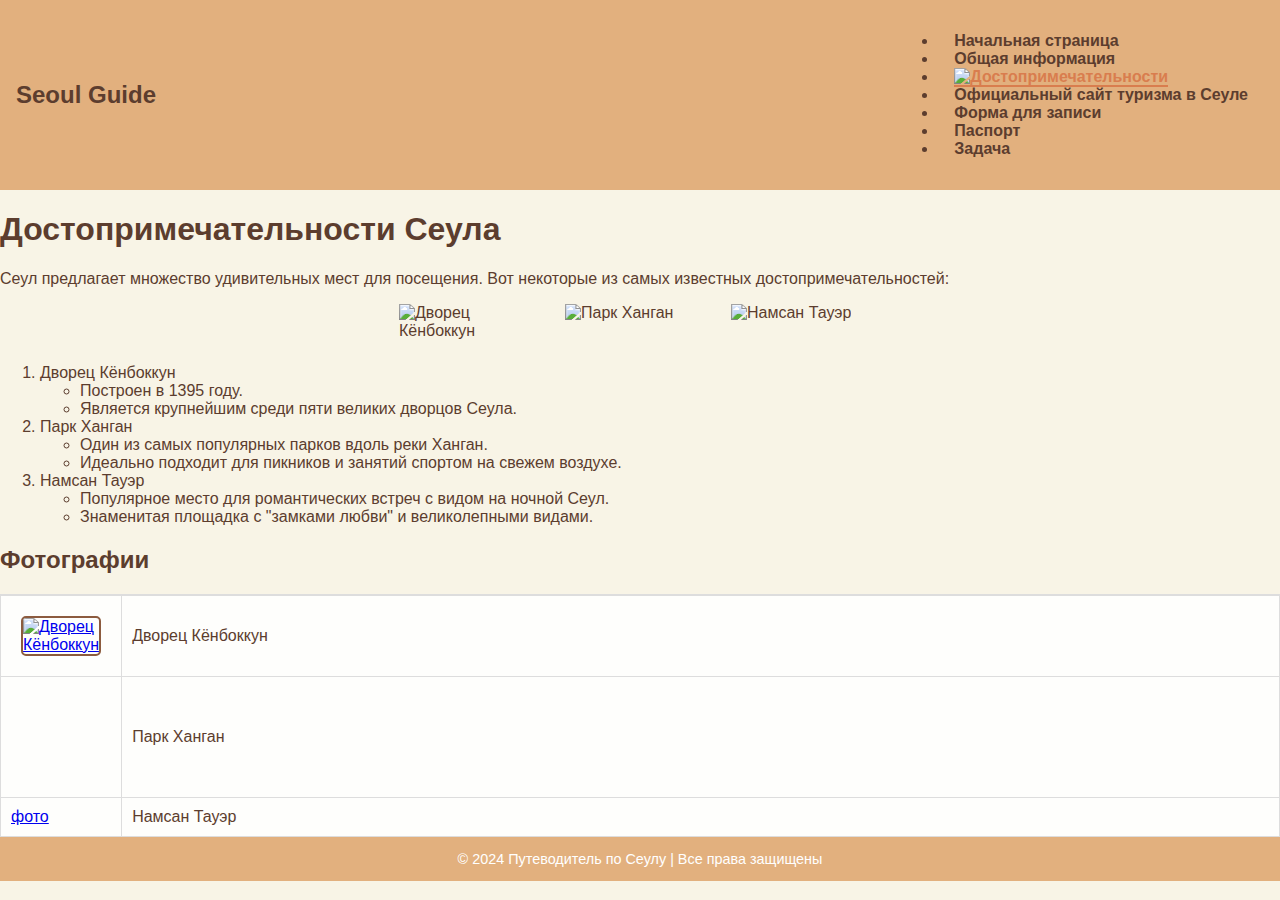
==== Seoul/attractions.html @ edadc980 "Add files via upload" ====
<!DOCTYPE html>
<html lang="en">
<head>
    <meta charset="UTF-8">
    <meta name="viewport" content="width=device-width, initial-scale=1.0">
    <title>Достопримечательности Сеула</title>
    <link rel="stylesheet" href="styles.css">
</head>
<body>
    <!-- Навигация -->
    <header>
        <nav class="navbar">
            <a href="index.html" class="logo">Seoul Guide</a>
            <ul class="nav-links">
                <li><a href="index.html">Начальная страница</a></li> <!-- Убрали active -->
                <li><a href="index.html#seoul-info">Общая информация</a></li>
                <li><a href="attractions.html" class="active"><img src="images/attractions.jpg" alt="Достопримечательности" width="20"></a></li>
                <li><a href="https://visitseoul.net/" target="_blank">Официальный сайт туризма в Сеуле</a></li>
                <li><a href="form.html">Форма для записи</a></li>
                <li><a href="passport.html">Паспорт</a></li>
                <li><a href="task.html">Задача</a></li>
            </ul>
        </nav>
    </header>

    <main>
        <h1>Достопримечательности Сеула</h1>
        <p>Сеул предлагает множество удивительных мест для посещения. Вот некоторые из самых известных достопримечательностей:</p>
       <!-- Блок с изображениями достопримечательностей -->
        <div class="attraction-images">
            <div class="attraction-image">
                <img src="images/gyeongbokgung.jpg" alt="Дворец Кёнбоккун">
                <span class="tooltip">Дворец Кёнбоккун</span>
            </div>
            <div class="attraction-image">
                <img src="images/hangang.jpg" alt="Парк Ханган">
                <span class="tooltip">Парк Ханган</span>
            </div>
            <div class="attraction-image">
                <img src="images/namsan.jpg" alt="Намсан Тауэр">
                <span class="tooltip">Намсан Тауэр</span>
            </div>
        </div>

        <!-- Нумерованный список -->
        <ol>
            <li>Дворец Кёнбоккун
                <ul>
                    <li>Построен в 1395 году.</li>
                    <li>Является крупнейшим среди пяти великих дворцов Сеула.</li>
                </ul>
            </li>
            <li>Парк Ханган
                <ul>
                    <li>Один из самых популярных парков вдоль реки Ханган.</li>
                    <li>Идеально подходит для пикников и занятий спортом на свежем воздухе.</li>
                </ul>
            </li>
            <li>Намсан Тауэр
                <ul>
                    <li>Популярное место для романтических встреч с видом на ночной Сеул.</li>
                    <li>Знаменитая площадка с "замками любви" и великолепными видами.</li>
                </ul>
            </li>
        </ol>

        <!-- Таблица достопримечательностей -->
        <h2>Фотографии</h2>
        <table class="attractions-table">
            <tr>
                <td>
                    <a href="images/gyeongbokgung.jpg" target="_blank">
                        <img src="images/gyeongbokgung.jpg" alt="Дворец Кёнбоккун" class="thumbnail">
                    </a>
                </td>
                <td>Дворец Кёнбоккун</td>
            </tr>
            <tr>
                <td class="background-image-cell" style="background-image: url('images/hangang.jpg');"></td> <!-- Фоновое изображение -->
                <td>Парк Ханган</td>
            </tr>
            <tr>
                <td>
                    <a href="images/namsan.jpg" target="_blank">фото</a> <!-- Текст-ссылка для Намсан Тауэр -->
                </td>
                <td>Намсан Тауэр</td>
            </tr>
        </table>
    </main>

    <!-- Нижний колонтитул -->
    <footer>
        <p>&copy; 2024 Путеводитель по Сеулу | Все права защищены</p>
    </footer>
</body>
</html>
---- Seoul/styles.css ----
/* Основные стили */
body {
    font-family: Arial, sans-serif;
    color: #5c3d2e;
    background-color: #f8f4e6;
    margin: 0;
    padding: 0;
}

/* Навигация */
.navbar {
    background-color: #e2b07e;
    padding: 1em;
    display: flex;
    justify-content: space-between;
    align-items: center;
}

.navbar .logo {
    font-size: 1.5em;
    color: #5c3d2e;
    font-weight: bold;
    text-decoration: none;
}

.navbar .nav-links a {
    color: #5c3d2e;
    text-decoration: none;
    margin: 0 1em;
    font-weight: bold;
}

.navbar .nav-links .active {
    color: #d97d4e;
    border-bottom: 2px solid #d97d4e;
}

/* Размер и стиль для иконок в навигации */
.navbar .icon {
    width: 24px;   /* Уменьшаем ширину */
    height: auto;
    vertical-align: middle;
}

/* Стили для миниатюрных изображений */
.thumbnail {
    cursor: pointer;
    border: 2px solid #8C5B3E;
    border-radius: 5px;
    margin: 10px;
    width: 100px;
    height: auto;
    transition: transform 0.2s ease;
}

.thumbnail:hover {
    transform: scale(1.05);
}

/* Стили для таблицы на странице достопримечательностей */
.attractions-table {
    width: 100%;
    border-collapse: collapse;
    background-color: rgba(255, 255, 255, 0.85);
    color: #5c3d2e;
    text-align: left;
    position: relative;
    border: 1px solid #ddd;
}
.attractions-table::before {
    content: "";
    position: absolute;
    top: 0;
    left: 0;
    right: 0;
    bottom: 0;
    background-image: url('images/table-bg.jpg'); /* Фоновое изображение для таблицы */
    background-size: cover;
    background-position: center;
    opacity: 0.9;
    z-index: -1;
}

.attractions-table td,
.attractions-table th {
    padding: 10px;
    border: 1px solid #ddd;
}

/* Фон в ячейке для парка Ханган */
.background-image-cell {
    background-size: cover;
    background-position: center;
    width: 100px;
    height: 100px;
    border-radius: 5px;
    position: relative;
}

/* Устанавливаем конкретные стили для изображений в index.html */
.index-page .section-card img {
    width: 100%;
    height: auto;
    border-radius: 5px;
}

/* Стили для главного баннера на начальной странице */
.hero {
    position: relative;
    height: 60vh;
    display: flex;
    align-items: center;
    justify-content: center;
    color: #fff;
    text-align: center;
}

.hero-bg {
    background-image: url('images/seoul-bg.jpg');
    background-size: cover;
    background-position: center;
    position: absolute;
    top: 0;
    left: 0;
    width: 100%;
    height: 100%;
    filter: blur(6px) brightness(0.7);
}

.hero-content {
    position: relative;
    z-index: 1;
}

.hero h1 {
    font-size: 2.5em;
    color: #f8f4e6;
}

.hero p {
    font-size: 1.2em;
    color: #f8f4e6;
}

/* О Сеуле */
.about {
    padding: 2em;
    text-align: center;
}

.about h2 {
    color: #5c3d2e;
    font-size: 2em;
}

.about-description {
    max-width: 800px;
    margin: 0 auto;
    color: #7a5230;
    text-align: justify;
}

/* Карточки секций */
.seoul-info-section {
    display: flex;
    justify-content: center;
    gap: 1.5em;
    margin-top: 2em;
}

.section-card {
    width: 30%;
    text-align: center;
    background-color: #f5e3d0;
    padding: 1em;
    border-radius: 8px;
    box-shadow: 0 4px 8px rgba(0, 0, 0, 0.1);
}

.section-card h3 {
    color: #d97d4e;
}

.section-card p {
    color: #5c3d2e;
}

/* Контакты */
.contacts {
    padding: 2em;
    background-color: #f0d9c3;
    text-align: center;
}

.contacts h2 {
    color: #5c3d2e;
}

.contacts p a {
    color: #d97d4e;
    text-decoration: none;
}

.contacts p a:hover {
    color: #b96539;
}

/* Нижний колонтитул */
footer {
    background-color: #e2b07e;
    color: #fff;
    text-align: center;
    padding: 1em;
    font-size: 0.9em;
}

footer p {
    margin: 0;
}
/* Стили для блока с изображениями достопримечательностей */
.attraction-images {
    display: flex;
    gap: 1em;
    justify-content: center;
    margin-bottom: 1.5em;
}

.attraction-image {
    position: relative;
    width: 150px;
    height: auto;
}

.attraction-image img {
    width: 100%; /* Изображения будут одинакового размера */
    height: auto;
}

.tooltip {
    position: absolute;
    bottom: 5px;
    left: 50%;
    transform: translateX(-50%);
    background-color: rgba(0, 0, 0, 0.75);
    color: white;
    padding: 3px 5px;
    font-size: 0.9em;
    visibility: hidden; /* Скрыто по умолчанию */
}

.attraction-image:hover .tooltip {
    visibility: visible; /* Появляется при наведении */
}
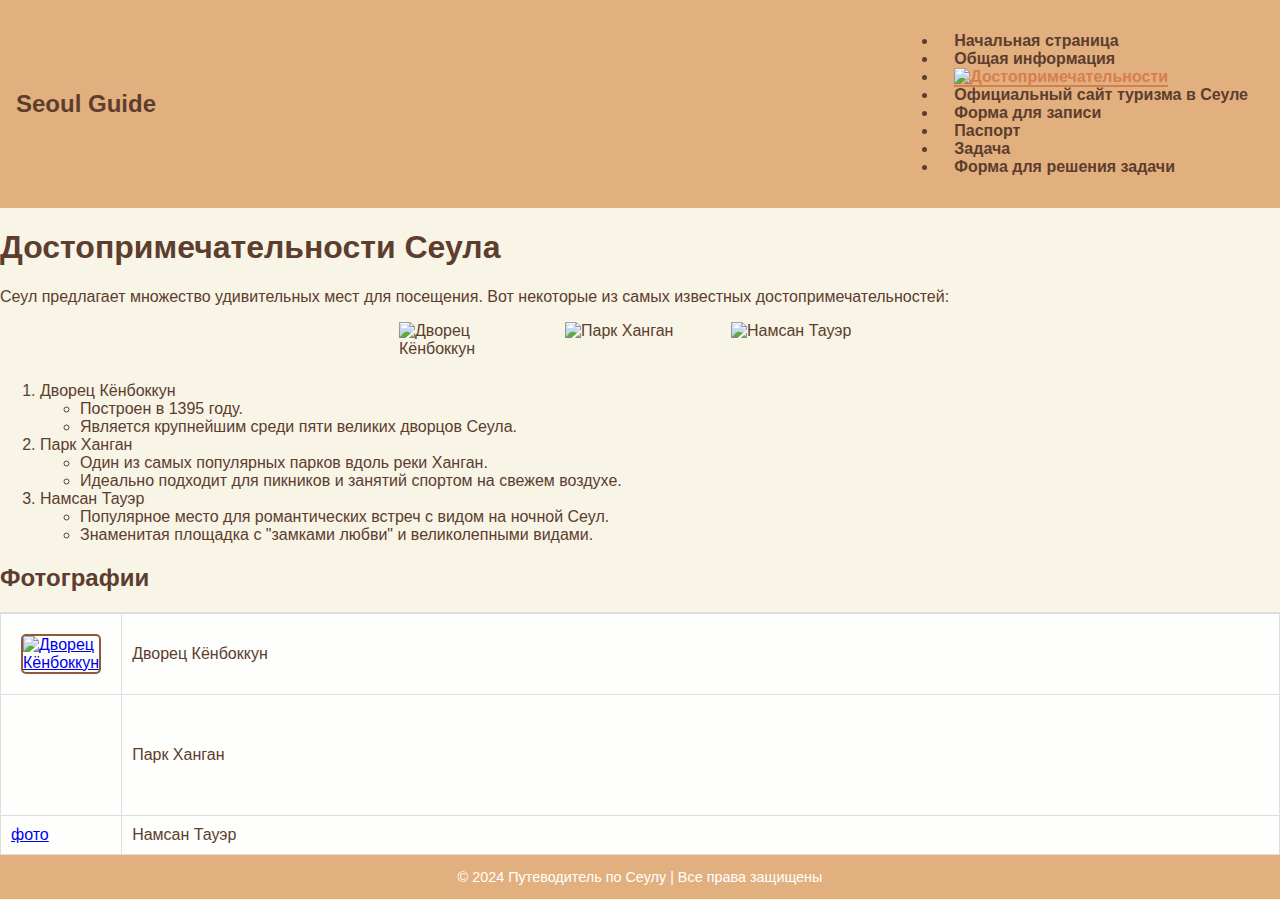
==== commit 3e2a2c09: "Add files via upload" ====
--- a/Seoul/attractions.html
+++ b/Seoul/attractions.html
@@ -14,11 +14,12 @@
             <ul class="nav-links">
                 <li><a href="index.html">Начальная страница</a></li> <!-- Убрали active -->
                 <li><a href="index.html#seoul-info">Общая информация</a></li>
-                <li><a href="attractions.html" class="active"><img src="images/attractions.jpg" alt="Достопримечательности" width="20"></a></li>
+                <li><a href="attractions.html" class="active"><img src="attractions.jpg" alt="Достопримечательности" width="20"></a></li>
                 <li><a href="https://visitseoul.net/" target="_blank">Официальный сайт туризма в Сеуле</a></li>
                 <li><a href="form.html">Форма для записи</a></li>
                 <li><a href="passport.html">Паспорт</a></li>
                 <li><a href="task.html">Задача</a></li>
+                <li><a href="task_form.html">Форма для решения задачи</a></li>
             </ul>
         </nav>
     </header>
@@ -29,15 +30,15 @@
        <!-- Блок с изображениями достопримечательностей -->
         <div class="attraction-images">
             <div class="attraction-image">
-                <img src="images/gyeongbokgung.jpg" alt="Дворец Кёнбоккун">
+                <img src="gyeongbokgung.jpg" alt="Дворец Кёнбоккун">
                 <span class="tooltip">Дворец Кёнбоккун</span>
             </div>
             <div class="attraction-image">
-                <img src="images/hangang.jpg" alt="Парк Ханган">
+                <img src="hangang.jpg" alt="Парк Ханган">
                 <span class="tooltip">Парк Ханган</span>
             </div>
             <div class="attraction-image">
-                <img src="images/namsan.jpg" alt="Намсан Тауэр">
+                <img src="namsan.jpg" alt="Намсан Тауэр">
                 <span class="tooltip">Намсан Тауэр</span>
             </div>
         </div>
@@ -69,19 +70,19 @@
         <table class="attractions-table">
             <tr>
                 <td>
-                    <a href="images/gyeongbokgung.jpg" target="_blank">
-                        <img src="images/gyeongbokgung.jpg" alt="Дворец Кёнбоккун" class="thumbnail">
+                    <a href="gyeongbokgung.jpg" target="_blank">
+                        <img src="gyeongbokgung.jpg" alt="Дворец Кёнбоккун" class="thumbnail">
                     </a>
                 </td>
                 <td>Дворец Кёнбоккун</td>
             </tr>
             <tr>
-                <td class="background-image-cell" style="background-image: url('images/hangang.jpg');"></td> <!-- Фоновое изображение -->
+                <td class="background-image-cell" style="background-image: url('hangang.jpg');"></td> <!-- Фоновое изображение -->
                 <td>Парк Ханган</td>
             </tr>
             <tr>
                 <td>
-                    <a href="images/namsan.jpg" target="_blank">фото</a> <!-- Текст-ссылка для Намсан Тауэр -->
+                    <a href="namsan.jpg" target="_blank">фото</a> <!-- Текст-ссылка для Намсан Тауэр -->
                 </td>
                 <td>Намсан Тауэр</td>
             </tr>
--- a/Seoul/styles.css
+++ b/Seoul/styles.css
@@ -74,7 +74,7 @@
     left: 0;
     right: 0;
     bottom: 0;
-    background-image: url('images/table-bg.jpg'); /* Фоновое изображение для таблицы */
+    background-image: url('table-bg.jpg'); /* Фоновое изображение для таблицы */
     background-size: cover;
     background-position: center;
     opacity: 0.9;
@@ -116,7 +116,7 @@
 }
 
 .hero-bg {
-    background-image: url('images/seoul-bg.jpg');
+    background-image: url('seoul-bg.jpg');
     background-size: cover;
     background-position: center;
     position: absolute;
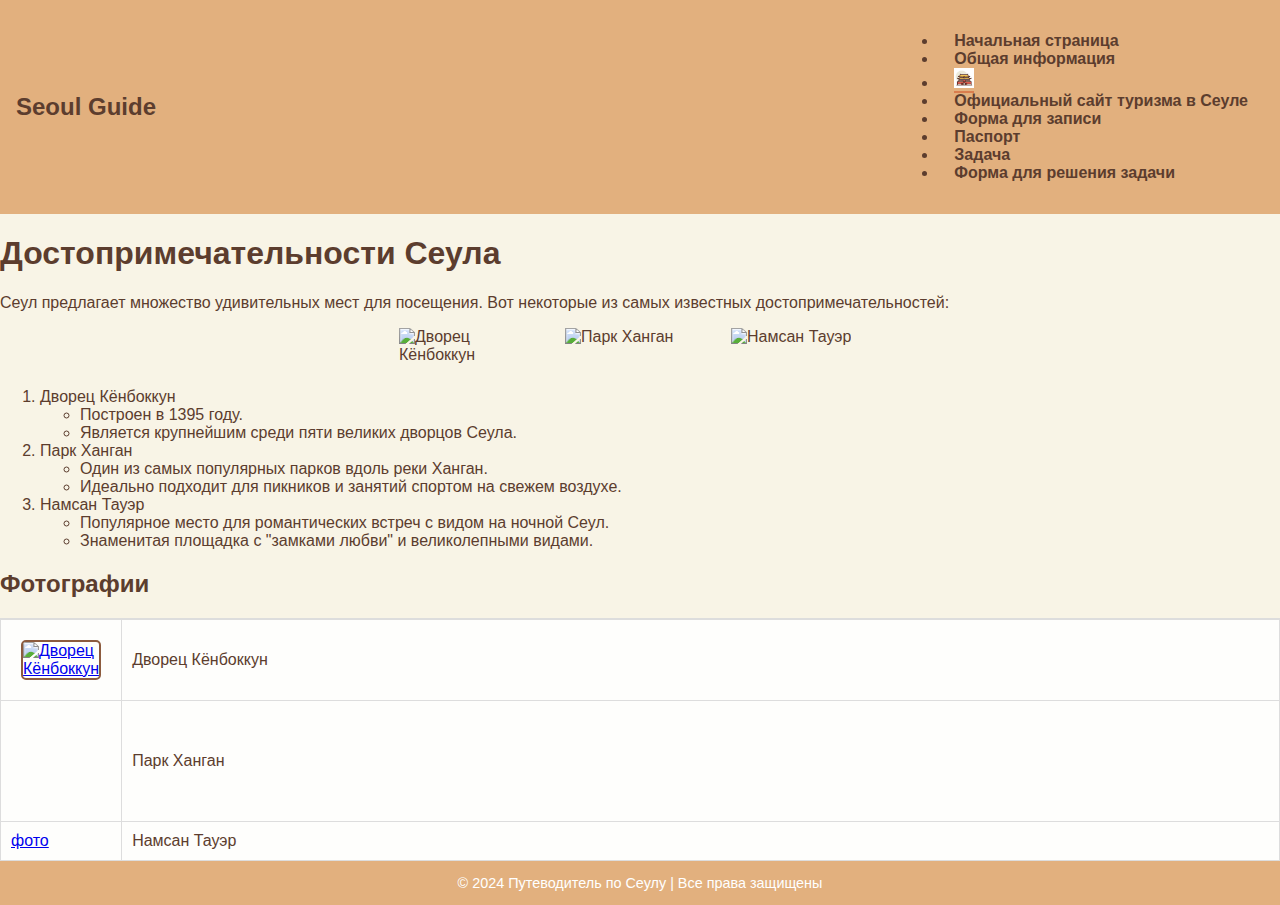
==== commit bb328f01: "Update attractions.html" ====
--- a/Seoul/attractions.html
+++ b/Seoul/attractions.html
@@ -14,7 +14,7 @@
             <ul class="nav-links">
                 <li><a href="index.html">Начальная страница</a></li> <!-- Убрали active -->
                 <li><a href="index.html#seoul-info">Общая информация</a></li>
-                <li><a href="attractions.html" class="active"><img src="attractions.jpg" alt="Достопримечательности" width="20"></a></li>
+                <li><a href="attractions.html" class="active"><img src="attractions.JPG" alt="Достопримечательности" width="20"></a></li>
                 <li><a href="https://visitseoul.net/" target="_blank">Официальный сайт туризма в Сеуле</a></li>
                 <li><a href="form.html">Форма для записи</a></li>
                 <li><a href="passport.html">Паспорт</a></li>
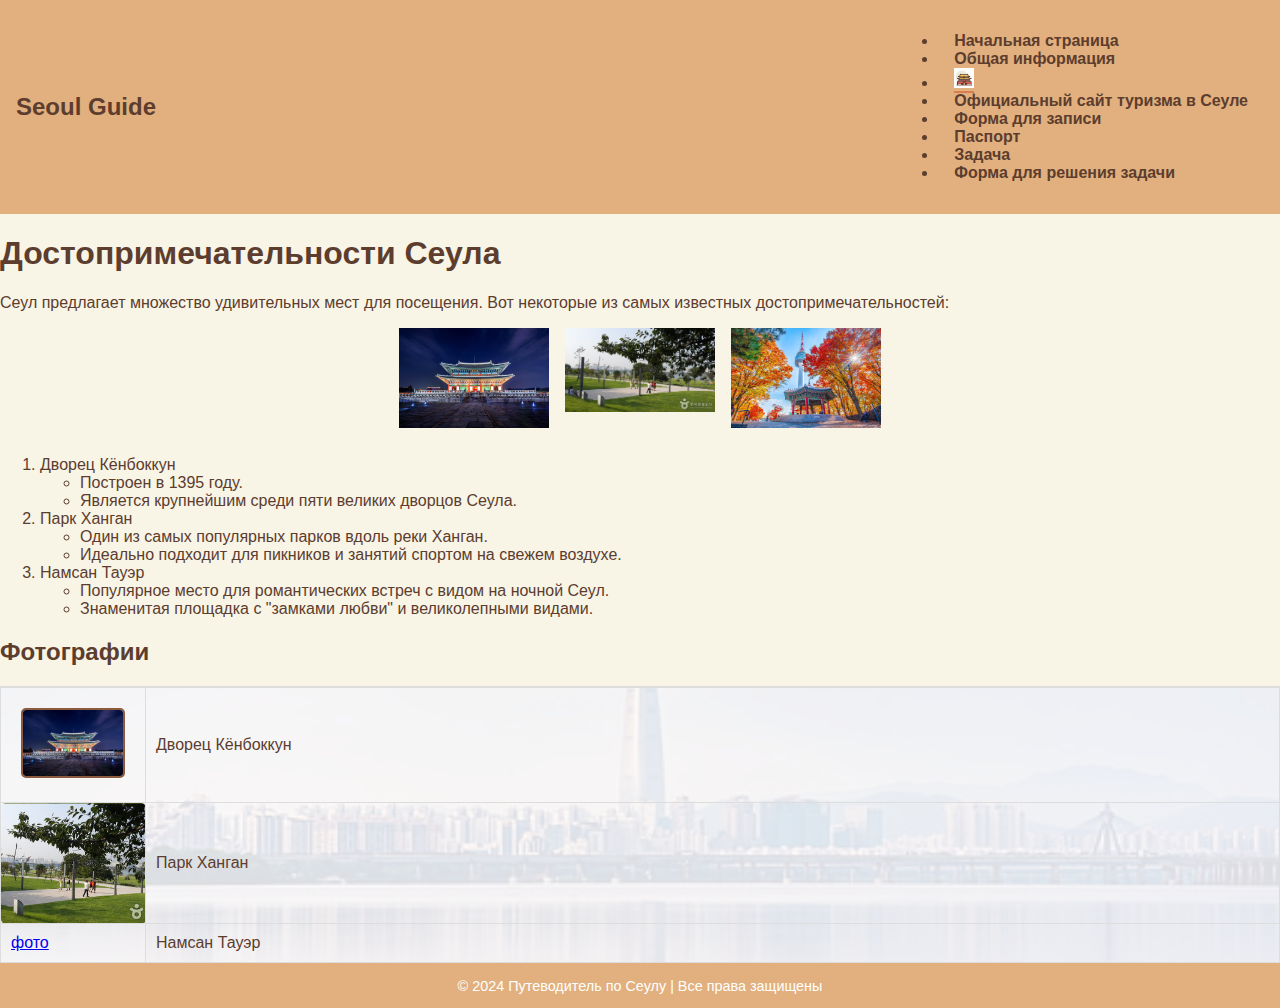
==== commit 916f2b16: "Update attractions.html" ====
--- a/Seoul/attractions.html
+++ b/Seoul/attractions.html
@@ -30,15 +30,15 @@
        <!-- Блок с изображениями достопримечательностей -->
         <div class="attraction-images">
             <div class="attraction-image">
-                <img src="gyeongbokgung.jpg" alt="Дворец Кёнбоккун">
+                <img src="gyeongbokgung.JPG" alt="Дворец Кёнбоккун">
                 <span class="tooltip">Дворец Кёнбоккун</span>
             </div>
             <div class="attraction-image">
-                <img src="hangang.jpg" alt="Парк Ханган">
+                <img src="hangang.JPG" alt="Парк Ханган">
                 <span class="tooltip">Парк Ханган</span>
             </div>
             <div class="attraction-image">
-                <img src="namsan.jpg" alt="Намсан Тауэр">
+                <img src="namsan.JPG" alt="Намсан Тауэр">
                 <span class="tooltip">Намсан Тауэр</span>
             </div>
         </div>
@@ -70,19 +70,19 @@
         <table class="attractions-table">
             <tr>
                 <td>
-                    <a href="gyeongbokgung.jpg" target="_blank">
-                        <img src="gyeongbokgung.jpg" alt="Дворец Кёнбоккун" class="thumbnail">
+                    <a href="gyeongbokgung.JPG" target="_blank">
+                        <img src="gyeongbokgung.JPG" alt="Дворец Кёнбоккун" class="thumbnail">
                     </a>
                 </td>
                 <td>Дворец Кёнбоккун</td>
             </tr>
             <tr>
-                <td class="background-image-cell" style="background-image: url('hangang.jpg');"></td> <!-- Фоновое изображение -->
+                <td class="background-image-cell" style="background-image: url('hangang.JPG');"></td> <!-- Фоновое изображение -->
                 <td>Парк Ханган</td>
             </tr>
             <tr>
                 <td>
-                    <a href="namsan.jpg" target="_blank">фото</a> <!-- Текст-ссылка для Намсан Тауэр -->
+                    <a href="namsan.JPG" target="_blank">фото</a> <!-- Текст-ссылка для Намсан Тауэр -->
                 </td>
                 <td>Намсан Тауэр</td>
             </tr>
--- a/Seoul/styles.css
+++ b/Seoul/styles.css
@@ -74,7 +74,7 @@
     left: 0;
     right: 0;
     bottom: 0;
-    background-image: url('table-bg.jpg'); /* Фоновое изображение для таблицы */
+    background-image: url('table-bg.JPG'); /* Фоновое изображение для таблицы */
     background-size: cover;
     background-position: center;
     opacity: 0.9;
@@ -116,7 +116,7 @@
 }
 
 .hero-bg {
-    background-image: url('seoul-bg.jpg');
+    background-image: url('seoul-bg.JPG');
     background-size: cover;
     background-position: center;
     position: absolute;
